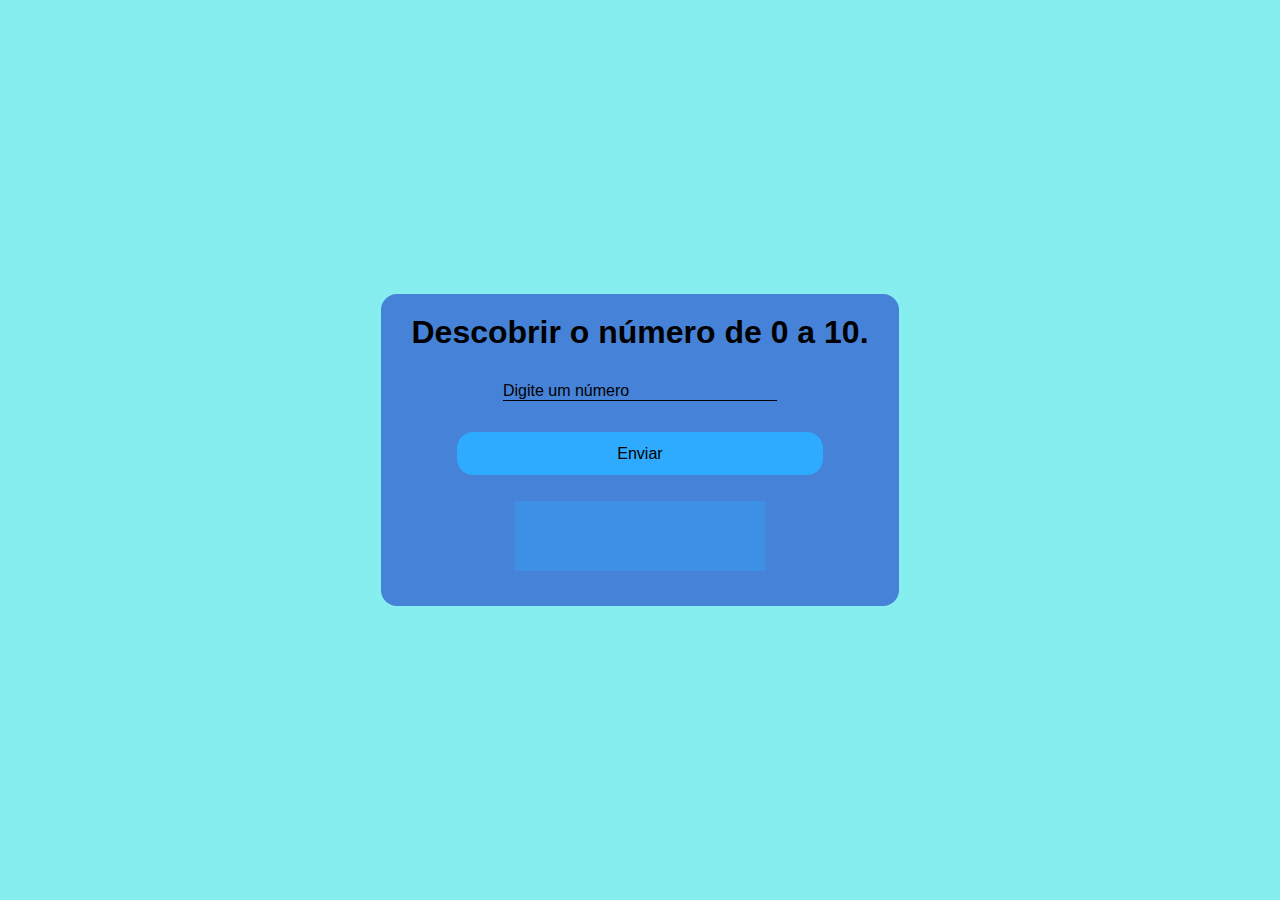
==== public/index.html @ cdde1872 "first commit" ====
<!DOCTYPE html>
<html lang="pt-br">
<head>
    <meta charset="UTF-8">
    <meta name="viewport" content="width=device-width, initial-scale=1.0">
    <link rel="stylesheet" href="../src/style.css">
    <title>Descobrir o número</title>
</head>
<body>
    <div class="div-container">
        <h1>Descobrir o número de 0 a 10.</h1>
        <input type="number" id="bet" placeholder="Digite um número">
        <button onclick="verrifyNumber()">Enviar</button>
        <div id="result"></div>
    </div>
</body>
<script src="script.js"></script>
</html>
---- src/style.css ----
*{
    margin: 0px;
    padding: 0px;
    box-sizing: border-box;
}
body{
    display: flex;
    justify-content: center;
    align-items: center;
    height: 100vh;
    font-family: Arial, Helvetica, sans-serif;
    background-color: rgb(134, 238, 238);
}
.div-container{
    display: flex;
    flex-direction: column;
    align-items: center;
    justify-content: center;
    gap: 1rem;
    background: rgba(10, 28, 192, 0.514);
    padding: 20px 30px;
    border-radius: 16px;
}
.div-container input{
    background: transparent;
    border: none;
    outline: none;
    color: black;
    font-size: 1rem;
    border-bottom: 1px solid black;
    width: 60%;
    margin-top: 15px;
    
}
.div-container input::placeholder{
    color: black;
}
.div-container input:focus{
    border-bottom: 1px solid rgb(46, 171, 255);
}
.div-container button{
    padding: .8rem;
    width: 80%;
    font-size: 1rem;
    background-color: rgb(46, 171, 255);
    border: none;
    border-radius: 1rem;
    color: black;
    margin-top: 15px;
    cursor: pointer;
}
.div-container button:hover{
    background-color: rgb(80, 173, 235);
}
#result{
    background-color: rgba(46, 171, 255, 0.356);
    width: 250px;
    height: 70px;
    display: flex;
    align-items: center;
    justify-content: center;
    margin-top: 10px;
    padding: 5px;
    text-align: center;
    color: black;
    margin-bottom: 15px;
}
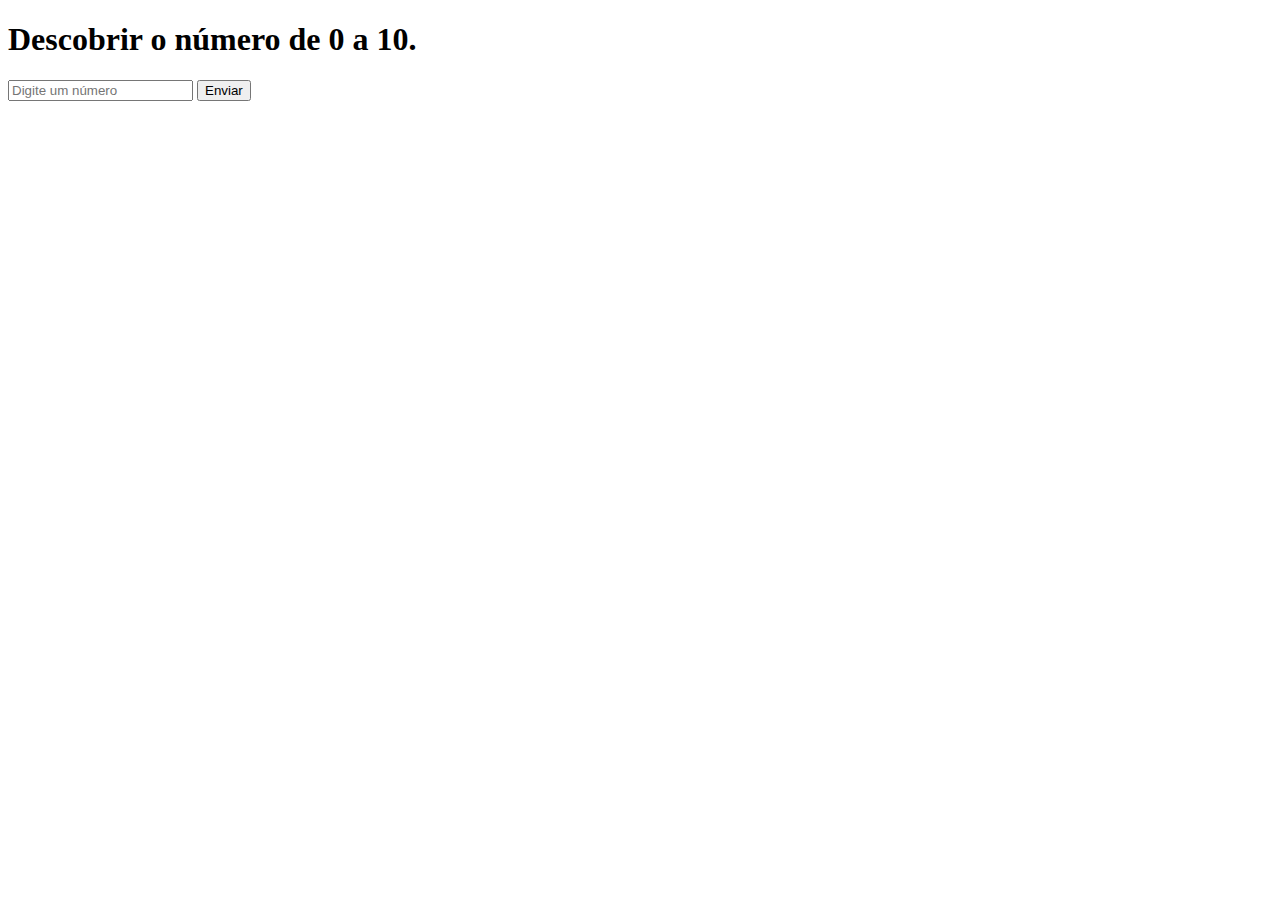
==== commit 9f2f6087: "movendo o index" ====
--- a/public/index.html
+++ b/public/index.html
@@ -3,7 +3,7 @@
 <head>
     <meta charset="UTF-8">
     <meta name="viewport" content="width=device-width, initial-scale=1.0">
-    <link rel="stylesheet" href="../src/style.css">
+    <link rel="stylesheet" href="public/style.css">
     <title>Descobrir o número</title>
 </head>
 <body>
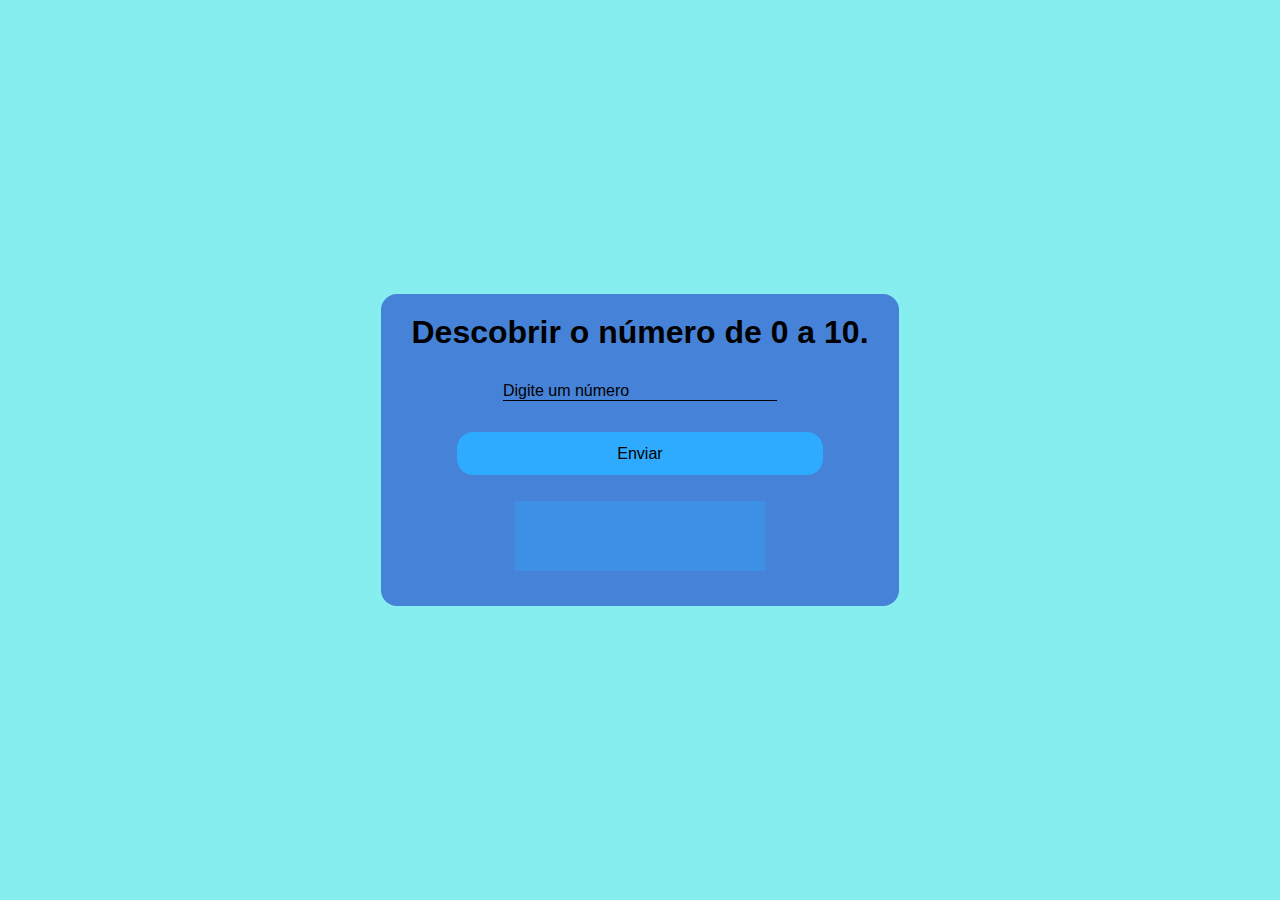
==== commit 05b769ba: "atualizando o index" ====
--- a/public/index.html
+++ b/public/index.html
@@ -3,7 +3,7 @@
 <head>
     <meta charset="UTF-8">
     <meta name="viewport" content="width=device-width, initial-scale=1.0">
-    <link rel="stylesheet" href="public/style.css">
+    <link rel="stylesheet" href="style.css">
     <title>Descobrir o número</title>
 </head>
 <body>
--- a/public/style.css
+++ b/public/style.css
@@ -0,0 +1,67 @@
+*{
+    margin: 0px;
+    padding: 0px;
+    box-sizing: border-box;
+}
+body{
+    display: flex;
+    justify-content: center;
+    align-items: center;
+    height: 100vh;
+    font-family: Arial, Helvetica, sans-serif;
+    background-color: rgb(134, 238, 238);
+}
+.div-container{
+    display: flex;
+    flex-direction: column;
+    align-items: center;
+    justify-content: center;
+    gap: 1rem;
+    background: rgba(10, 28, 192, 0.514);
+    padding: 20px 30px;
+    border-radius: 16px;
+}
+.div-container input{
+    background: transparent;
+    border: none;
+    outline: none;
+    color: black;
+    font-size: 1rem;
+    border-bottom: 1px solid black;
+    width: 60%;
+    margin-top: 15px;
+    
+}
+.div-container input::placeholder{
+    color: black;
+}
+.div-container input:focus{
+    border-bottom: 1px solid rgb(46, 171, 255);
+}
+.div-container button{
+    padding: .8rem;
+    width: 80%;
+    font-size: 1rem;
+    background-color: rgb(46, 171, 255);
+    border: none;
+    border-radius: 1rem;
+    color: black;
+    margin-top: 15px;
+    cursor: pointer;
+}
+.div-container button:hover{
+    background-color: rgb(80, 173, 235);
+}
+#result{
+    background-color: rgba(46, 171, 255, 0.356);
+    width: 250px;
+    height: 70px;
+    display: flex;
+    align-items: center;
+    justify-content: center;
+    margin-top: 10px;
+    padding: 5px;
+    text-align: center;
+    color: black;
+    margin-bottom: 15px;
+}